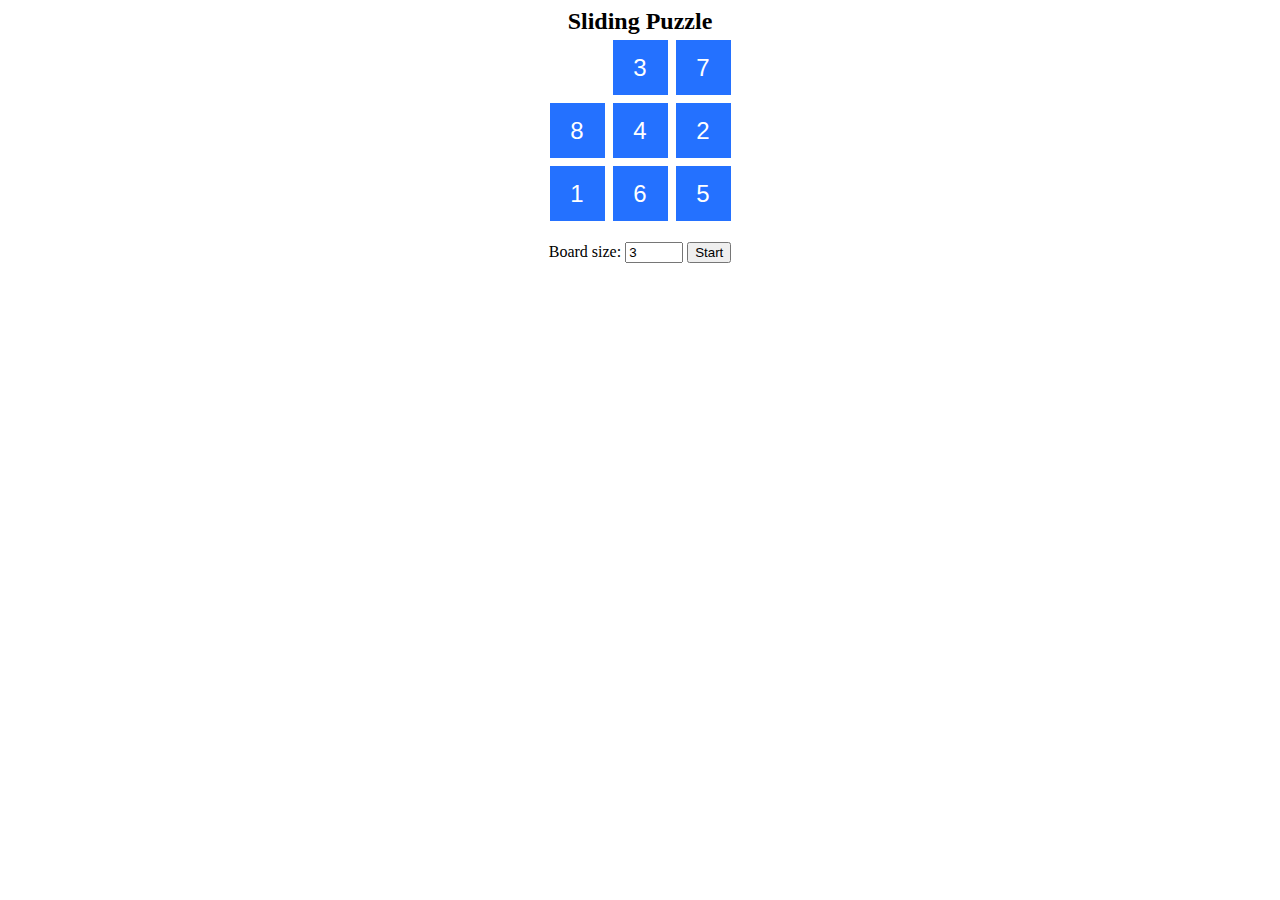
==== docs/index.html @ e353c180 "JavaScript implementation" ====
<!DOCTYPE html>
<html>

<head>
    <title>Sliding Puzzles</title>
    <meta charset="UTF-8">
    <meta name="viewport" content="width=device-width, initial-scale=1.0" />
    <link rel="icon" type="image/webp" href="favicon.webp" />
    <link rel="stylesheet" type="text/css" href="index.css" />
    <script type="module" src="GUI.js"></script>
</head>

<body>
    <table>
        <caption>Sliding Puzzle</caption>
        <tbody></tbody>
    </table>
    <p>Board size: <input type="number" min="2" id="size" value="3" /> <button id="start">Start</button></p>
    <p id="message"></p>
</body>

</html>
---- docs/index.css ----
body {
    --color: #2471FF;
}

table {
    margin: 0 auto;
}

caption {
    font-weight: bold;
    font-size: x-large;
}

div {
    cursor: default;
    text-align: center;
    font-size: 24px;
    font-family: sans-serif;
    position: relative;
    border: 3px solid var(--color);
    width: 49px;
    height: 49px;
    vertical-align: middle;
    display: table-cell;
    background-color: var(--color);
    color: white;
    animation-duration: 5s;
    animation-iteration-count: infinite;
    animation-timing-function: linear;
    animation-direction: alternate;
}

@keyframes gameover {
    0% {
        background-color: var(--color);
        border-color: var(--color);
    }

    25% {
        --color1: #00B8AE;
        background-color: var(--color1);
        border-color: var(--color1);
    }

    50% {
        --color1: #299534;
        background-color: var(--color1);
        border-color: var(--color1);
    }

    75% {
        --color1: #B1FF7D;
        background-color: var(--color1);
        border-color: var(--color1);
    }

    100% {
        --color1: #FFAF85;
        background-color: var(--color1);
        border-color: var(--color1);
    }
}

p {
    text-align: center;
}

#size {
    width: 50px;
}

.selected {
    border-color: red;
}
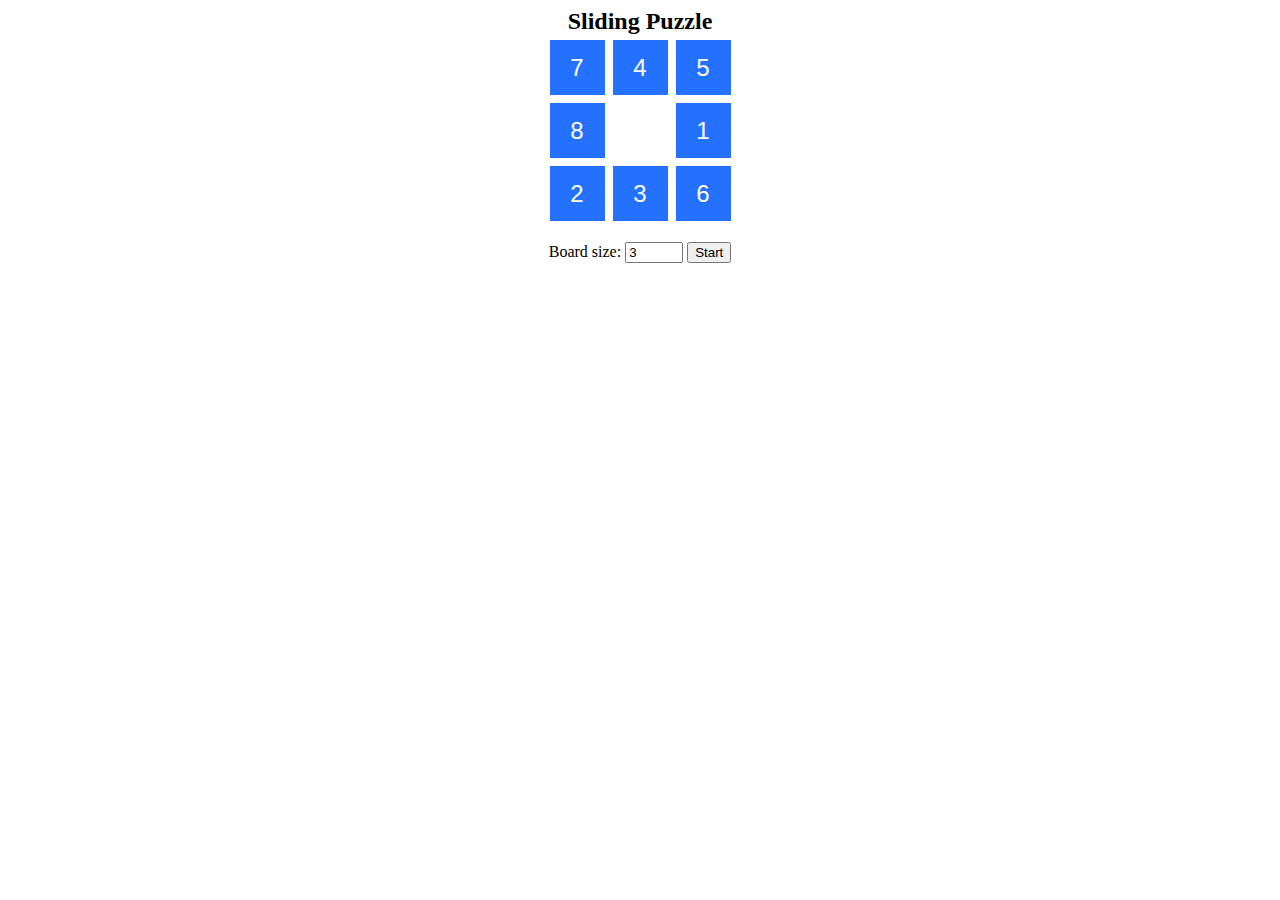
==== commit 4882b360: "Minor improvements" ====
--- a/docs/index.html
+++ b/docs/index.html
@@ -3,7 +3,7 @@
 
 <head>
     <title>Sliding Puzzles</title>
-    <meta charset="UTF-8">
+    <meta charset="UTF-8" />
     <meta name="viewport" content="width=device-width, initial-scale=1.0" />
     <link rel="icon" type="image/webp" href="favicon.webp" />
     <link rel="stylesheet" type="text/css" href="index.css" />
--- a/docs/index.css
+++ b/docs/index.css
@@ -67,8 +67,4 @@
 
 #size {
     width: 50px;
-}
-
-.selected {
-    border-color: red;
 }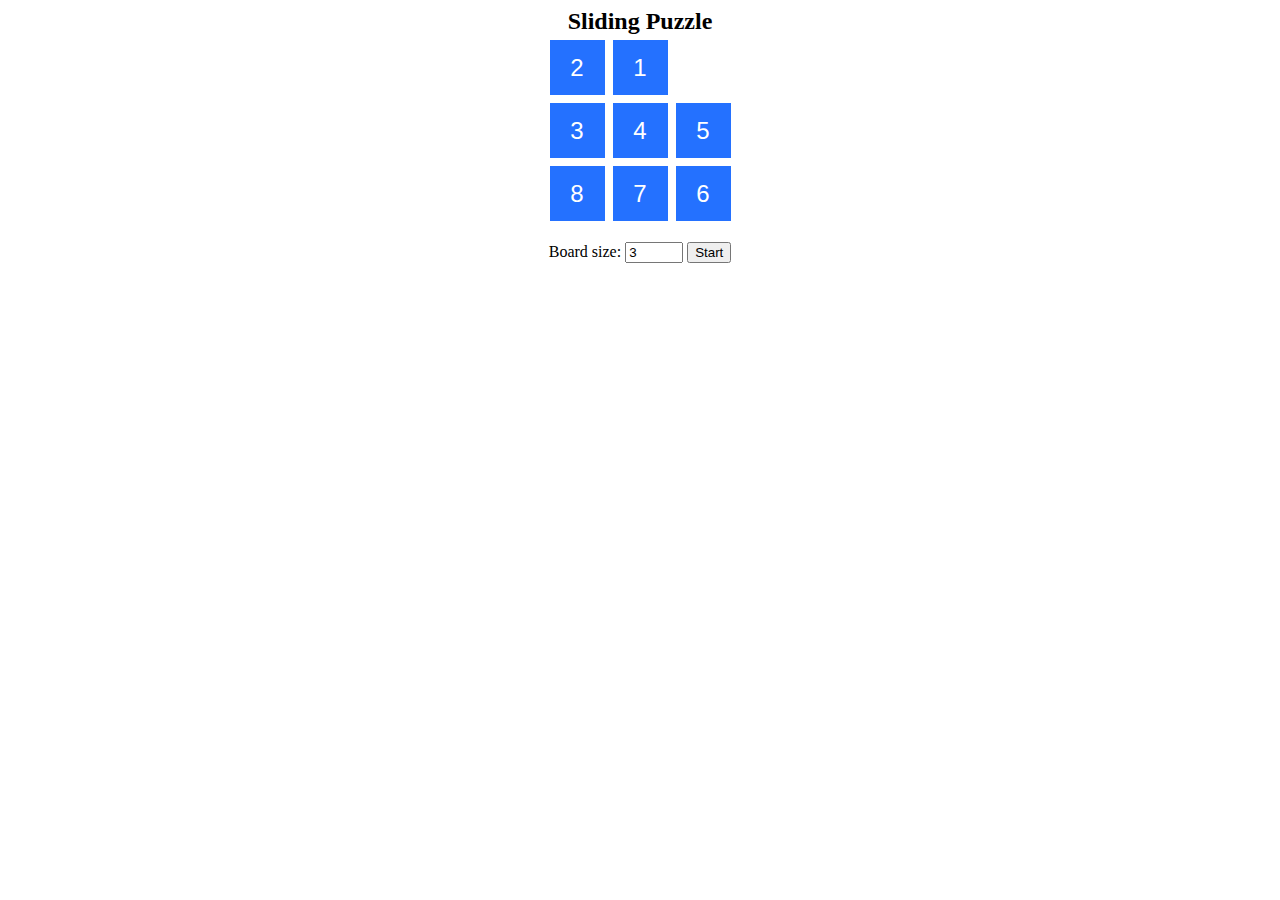
==== commit a8631a4d: "Correct solvable calculation" ====
--- a/docs/index.html
+++ b/docs/index.html
@@ -15,7 +15,7 @@
         <caption>Sliding Puzzle</caption>
         <tbody></tbody>
     </table>
-    <p>Board size: <input type="number" min="2" id="size" value="3" /> <button id="start">Start</button></p>
+    <p>Board size: <input type="number" min="3" id="size" value="3" /> <button id="start">Start</button></p>
     <p id="message"></p>
 </body>
 
